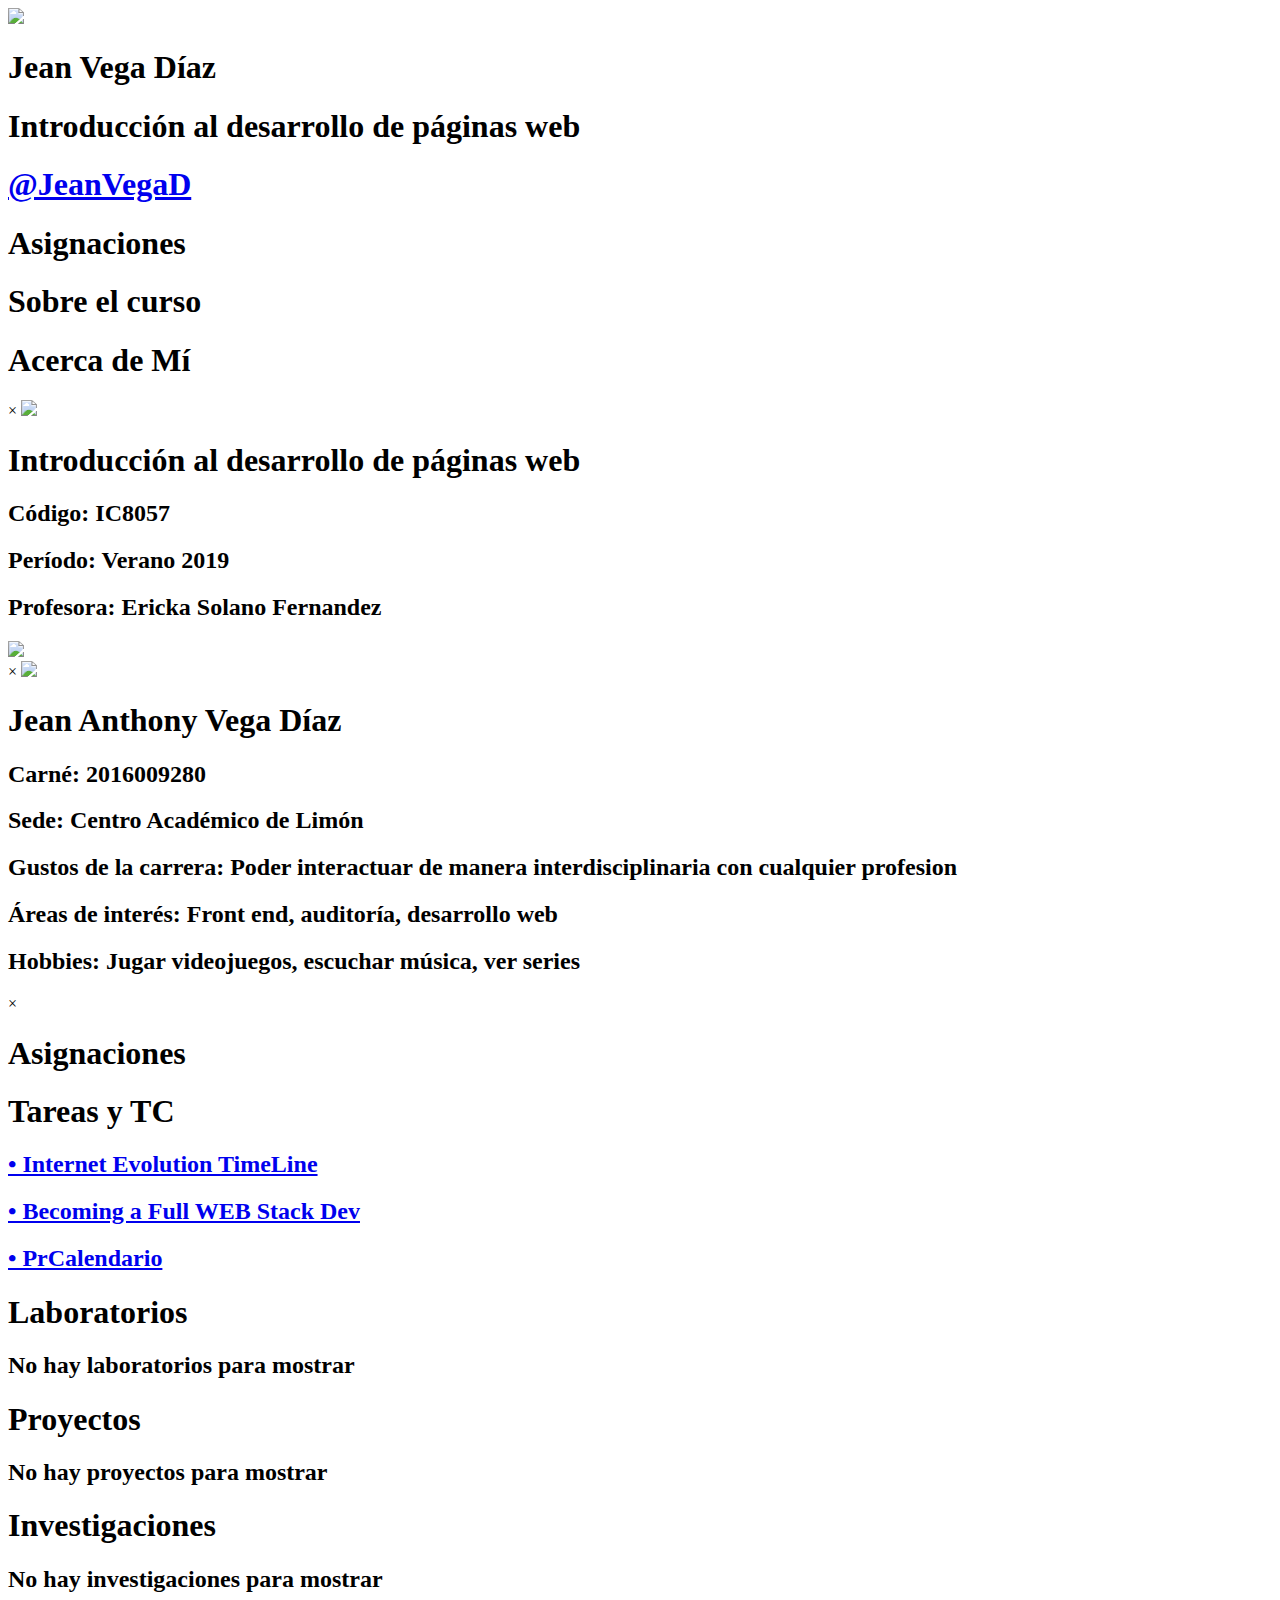
==== index.html @ 01ceed82 "modificacion de estilo" ====
<!DOCTYPE html>
<html>
<head>
    <link rel="stylesheet" href="estilos.css">
    <script src="logica.js"></script>
    <meta name="viewport" content="width=device-width, initial-scale=1.0">
    <title>Portafolio web</title>
</head>
<body>
    <div class="Header">
        <div class= "contenedor">
            <img src="otros/img/foto_perfil.png" class="img_usericon" /> 
            <h1 class="tituloPrincipal">Jean Vega Díaz</h1>
            <h1 class="subtitulo">Introducción al desarrollo de páginas web</h1>
            <a id="a_principal" href="https://www.instagram.com/jeanvegad" target="_blank"><h1 class="subtitulo">@JeanVegaD</h1></a>
            <div class= columnas>
                    <h1 class="elemento_columnas"><a id="btn_asignaciones" onclick="abrirModal_asignaciones()" >Asignaciones</a></h1>
                    <h1 class="elemento_columnas"><a id="btn_curso" onclick="abrirModal_curso()">Sobre el curso</a></h1>
                    <h1 class="elemento_columnas"><a id="btn_sobremi" onclick="abrirModal_sobremi()">Acerca de Mí</a></h1>
            </div>
        </div> 
    </div>

    <div id="modal_curso" class="modal">
        <div class="modal-content">
            <span class="close" onclick="cerrarModal_curso()">&times;</span>
            <img src="otros/img/logo_tec.png" class="img_modal" /> 
            <h1 class="tituloPrincipal_modal">Introducción al desarrollo de páginas web</h1>
            <h2 class="subtitulo_modal"><b>Código:</b> IC8057</h2>
            <h2 class="subtitulo_modal"><b>Período:</b> Verano 2019</h2>
            <h2 class="subtitulo_modal"><b>Profesora:</b> Ericka Solano Fernandez </h2>
            <img src="otros/img/imagen_curso.jpg" class="img_modal" /> 
        </div>  
    </div>

    <div id="modal_sobremi" class="modal">
        <div class="modal-content">
            <span class="close" onclick="cerrarModal_sobremi()">&times;</span>
            <img src="otros/img/foto_perfil2.png" class="img_perfil_modal" /> 
            <h1 class="tituloPrincipal_modal">Jean Anthony Vega Díaz</h1>
            <h2 class="subtitulo_modal"><b>Carné:</b> 2016009280</h2>
            <h2 class="subtitulo_modal"><b>Sede:</b> Centro Académico de Limón</h2>
            <h2 class="subtitulo_modal"><b>Gustos de la carrera:</b> Poder interactuar de manera interdisciplinaria con cualquier profesion</h2>
            <h2 class="subtitulo_modal"><b>Áreas de interés:</b> Front end, auditoría, desarrollo web</h2>
            <h2 class="subtitulo_modal"><b>Hobbies:</b> Jugar videojuegos, escuchar música, ver series</h2>
        </div> 
    </div>


    <div id="modal_asignaciones" class="modal">
        <div class="modal-content2">
            <span class="close" onclick="cerrarModal_asignaciones()">&times;</span>
            <h1 class="tituloPrincipal_modal">Asignaciones</h1>
            <div class="row_asignacion">
                <div class="columna_asignacion borde_der">
                    <h1 class="tituloAsignaciones">Tareas y TC</h1>
                    <a id="a_asignaciones" href="tareas/Internet Evolution TimeLine.png" target="_blank">
                        <h2 class="contenidoAsignaciones">• Internet Evolution TimeLine</h2>
                    </a>
                    <a id="a_asignaciones" href="tareas/Becoming_a_Full_Stack_Web_Dev.pdf" target="_blank">
                        <h2 class="contenidoAsignaciones">• Becoming a Full WEB Stack Dev</h2>
                    </a>
                    <a id="a_asignaciones" href="Practicas/PrCalendario/Calendario.html" target="_blank">
                        <h2 class="contenidoAsignaciones">• PrCalendario</h2>
                    </a>
                        
                </div>
                <div class="columna_asignacion borde_der">
                    <h1 class="tituloAsignaciones">Laboratorios</h1>
                        <h2 class="contenidoAsignaciones">
                            <a2>No hay laboratorios para mostrar</a2>
                        </h2>
                </div>
                <div class="columna_asignacion borde_der">
                    <h1 class="tituloAsignaciones">Proyectos</h1>
                        <h2 class="contenidoAsignaciones">
                            <a2>No hay proyectos para mostrar</a2>
                        </h2>
                </div>
                <div class="columna_asignacion ">
                    <h1 class="tituloAsignaciones">Investigaciones</h1>
                        <h2 class="contenidoAsignaciones">
                            <a2>No hay investigaciones para mostrar</a2>
                        </h2>
                </div>
            </div>
            


        </div> 
    </div>

</body>
</html>
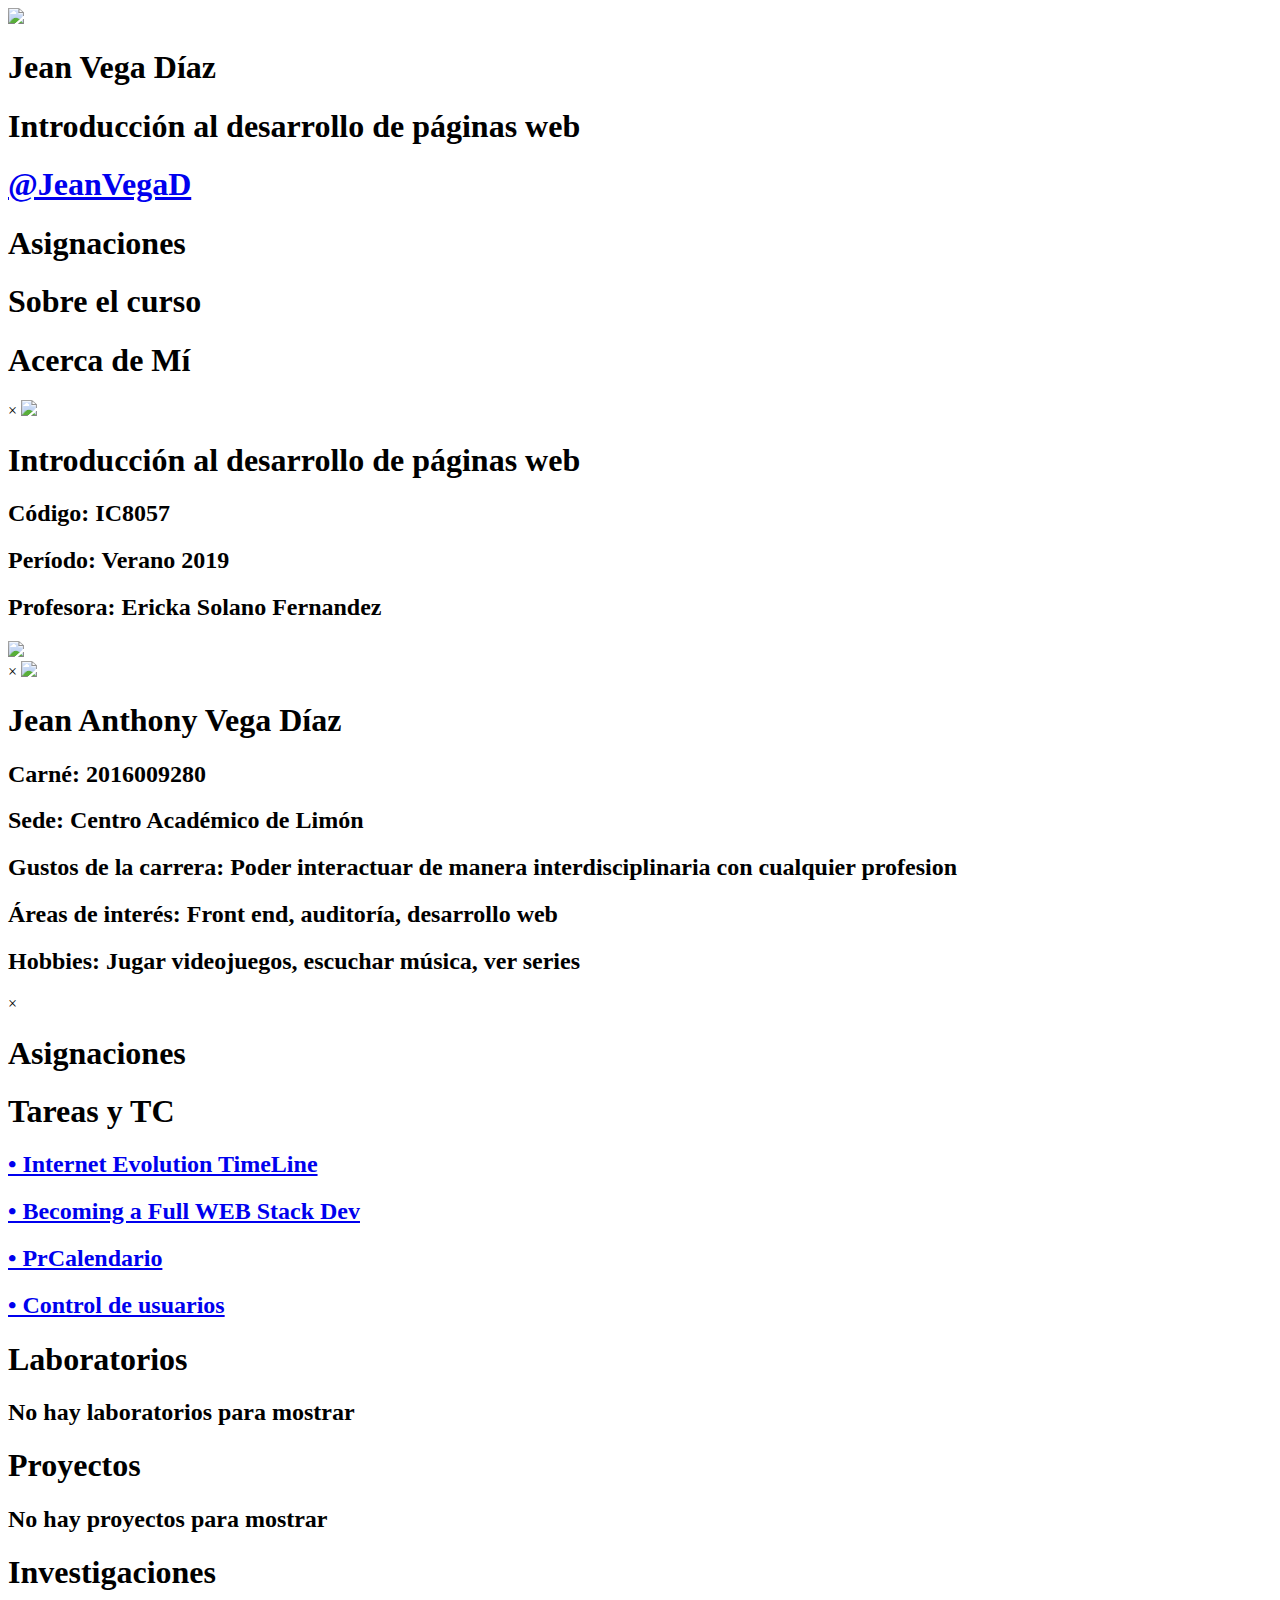
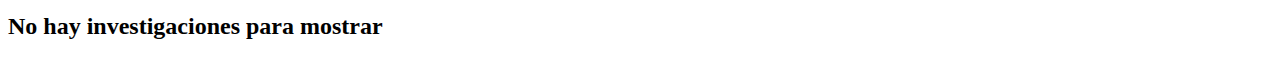
==== commit 977eea4a: "Asignacion de control de usuarios" ====
--- a/index.html
+++ b/index.html
@@ -63,6 +63,9 @@
                     <a id="a_asignaciones" href="Practicas/PrCalendario/Calendario.html" target="_blank">
                         <h2 class="contenidoAsignaciones">• PrCalendario</h2>
                     </a>
+                    <a id="a_asignaciones" href="tareas/Control_de_usuarios/login/login.html" target="_blank">
+                        <h2 class="contenidoAsignaciones">• Control de usuarios</h2>
+                    </a>
                         
                 </div>
                 <div class="columna_asignacion borde_der">
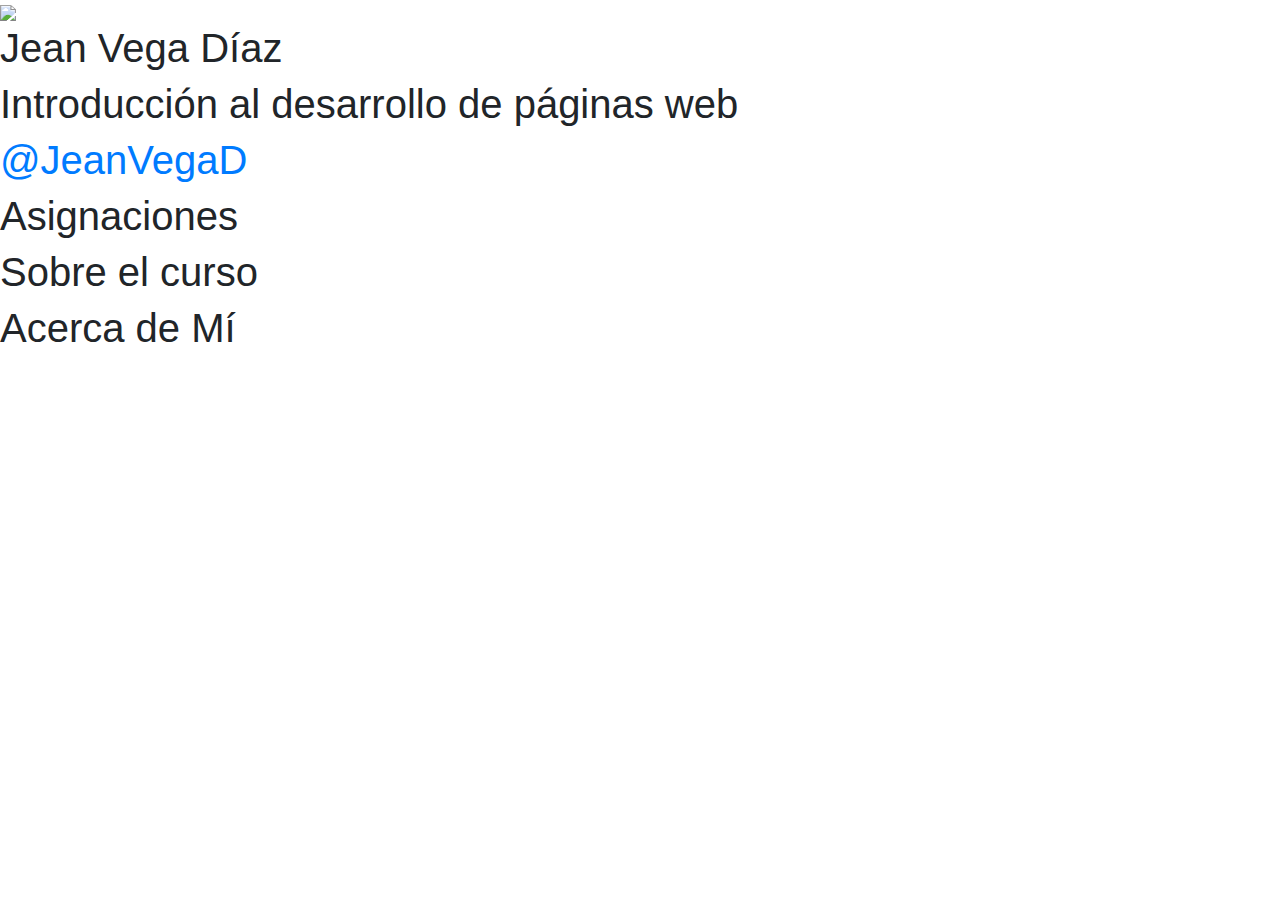
==== commit fd854d08: "intructivo de instalacion" ====
--- a/index.html
+++ b/index.html
@@ -1,97 +1,152 @@
-<!DOCTYPE html>
-<html>
-<head>
-    <link rel="stylesheet" href="estilos.css">
-    <script src="logica.js"></script>
-    <meta name="viewport" content="width=device-width, initial-scale=1.0">
-    <title>Portafolio web</title>
-</head>
-<body>
-    <div class="Header">
-        <div class= "contenedor">
-            <img src="otros/img/foto_perfil.png" class="img_usericon" /> 
-            <h1 class="tituloPrincipal">Jean Vega Díaz</h1>
-            <h1 class="subtitulo">Introducción al desarrollo de páginas web</h1>
-            <a id="a_principal" href="https://www.instagram.com/jeanvegad" target="_blank"><h1 class="subtitulo">@JeanVegaD</h1></a>
-            <div class= columnas>
-                    <h1 class="elemento_columnas"><a id="btn_asignaciones" onclick="abrirModal_asignaciones()" >Asignaciones</a></h1>
-                    <h1 class="elemento_columnas"><a id="btn_curso" onclick="abrirModal_curso()">Sobre el curso</a></h1>
-                    <h1 class="elemento_columnas"><a id="btn_sobremi" onclick="abrirModal_sobremi()">Acerca de Mí</a></h1>
-            </div>
-        </div> 
-    </div>
-
-    <div id="modal_curso" class="modal">
-        <div class="modal-content">
-            <span class="close" onclick="cerrarModal_curso()">&times;</span>
-            <img src="otros/img/logo_tec.png" class="img_modal" /> 
-            <h1 class="tituloPrincipal_modal">Introducción al desarrollo de páginas web</h1>
-            <h2 class="subtitulo_modal"><b>Código:</b> IC8057</h2>
-            <h2 class="subtitulo_modal"><b>Período:</b> Verano 2019</h2>
-            <h2 class="subtitulo_modal"><b>Profesora:</b> Ericka Solano Fernandez </h2>
-            <img src="otros/img/imagen_curso.jpg" class="img_modal" /> 
-        </div>  
-    </div>
-
-    <div id="modal_sobremi" class="modal">
-        <div class="modal-content">
-            <span class="close" onclick="cerrarModal_sobremi()">&times;</span>
-            <img src="otros/img/foto_perfil2.png" class="img_perfil_modal" /> 
-            <h1 class="tituloPrincipal_modal">Jean Anthony Vega Díaz</h1>
-            <h2 class="subtitulo_modal"><b>Carné:</b> 2016009280</h2>
-            <h2 class="subtitulo_modal"><b>Sede:</b> Centro Académico de Limón</h2>
-            <h2 class="subtitulo_modal"><b>Gustos de la carrera:</b> Poder interactuar de manera interdisciplinaria con cualquier profesion</h2>
-            <h2 class="subtitulo_modal"><b>Áreas de interés:</b> Front end, auditoría, desarrollo web</h2>
-            <h2 class="subtitulo_modal"><b>Hobbies:</b> Jugar videojuegos, escuchar música, ver series</h2>
-        </div> 
-    </div>
-
-
-    <div id="modal_asignaciones" class="modal">
-        <div class="modal-content2">
-            <span class="close" onclick="cerrarModal_asignaciones()">&times;</span>
-            <h1 class="tituloPrincipal_modal">Asignaciones</h1>
-            <div class="row_asignacion">
-                <div class="columna_asignacion borde_der">
-                    <h1 class="tituloAsignaciones">Tareas y TC</h1>
-                    <a id="a_asignaciones" href="tareas/Internet Evolution TimeLine.png" target="_blank">
-                        <h2 class="contenidoAsignaciones">• Internet Evolution TimeLine</h2>
-                    </a>
-                    <a id="a_asignaciones" href="tareas/Becoming_a_Full_Stack_Web_Dev.pdf" target="_blank">
-                        <h2 class="contenidoAsignaciones">• Becoming a Full WEB Stack Dev</h2>
-                    </a>
-                    <a id="a_asignaciones" href="Practicas/PrCalendario/Calendario.html" target="_blank">
-                        <h2 class="contenidoAsignaciones">• PrCalendario</h2>
-                    </a>
-                    <a id="a_asignaciones" href="tareas/Control_de_usuarios/login/login.html" target="_blank">
-                        <h2 class="contenidoAsignaciones">• Control de usuarios</h2>
-                    </a>
-                        
-                </div>
-                <div class="columna_asignacion borde_der">
-                    <h1 class="tituloAsignaciones">Laboratorios</h1>
-                        <h2 class="contenidoAsignaciones">
-                            <a2>No hay laboratorios para mostrar</a2>
-                        </h2>
-                </div>
-                <div class="columna_asignacion borde_der">
-                    <h1 class="tituloAsignaciones">Proyectos</h1>
-                        <h2 class="contenidoAsignaciones">
-                            <a2>No hay proyectos para mostrar</a2>
-                        </h2>
-                </div>
-                <div class="columna_asignacion ">
-                    <h1 class="tituloAsignaciones">Investigaciones</h1>
-                        <h2 class="contenidoAsignaciones">
-                            <a2>No hay investigaciones para mostrar</a2>
-                        </h2>
-                </div>
-            </div>
-            
-
-
-        </div> 
-    </div>
-
-</body>
+<!DOCTYPE html>
+<html>
+<head>
+    <link rel="stylesheet" href="estilos.css">
+    <script src="logica.js"></script>
+    <meta name="viewport" content="width=device-width, initial-scale=1.0">
+    <title>Portafolio web</title>
+
+    <link rel="stylesheet" href="https://stackpath.bootstrapcdn.com/bootstrap/4.3.1/css/bootstrap.min.css" integrity="sha384-ggOyR0iXCbMQv3Xipma34MD+dH/1fQ784/j6cY/iJTQUOhcWr7x9JvoRxT2MZw1T" crossorigin="anonymous">
+    <script src="https://code.jquery.com/jquery-3.3.1.slim.min.js" integrity="sha384-q8i/X+965DzO0rT7abK41JStQIAqVgRVzpbzo5smXKp4YfRvH+8abtTE1Pi6jizo" crossorigin="anonymous"></script>
+<script src="https://cdnjs.cloudflare.com/ajax/libs/popper.js/1.14.7/umd/popper.min.js" integrity="sha384-UO2eT0CpHqdSJQ6hJty5KVphtPhzWj9WO1clHTMGa3JDZwrnQq4sF86dIHNDz0W1" crossorigin="anonymous"></script>
+<script src="https://stackpath.bootstrapcdn.com/bootstrap/4.3.1/js/bootstrap.min.js" integrity="sha384-JjSmVgyd0p3pXB1rRibZUAYoIIy6OrQ6VrjIEaFf/nJGzIxFDsf4x0xIM+B07jRM" crossorigin="anonymous"></script>
+
+</head>
+<body>
+    <div class="Header">
+        <div class= "contenedor">
+            <img src="otros/img/foto_perfil.png" class="img_usericon" /> 
+            <h1 class="tituloPrincipal">Jean Vega Díaz</h1>
+            <h1 class="subtitulo">Introducción al desarrollo de páginas web</h1>
+            <a id="a_principal" href="https://www.instagram.com/jeanvegad" target="_blank"><h1 class="subtitulo">@JeanVegaD</h1></a>
+            <div class= columnas>
+                    <h1 class="elemento_columnas"><a id="btn_asignaciones"  data-toggle="modal" data-target="#id_modal_asignaciones" >Asignaciones</a></h1>
+                    <h1 class="elemento_columnas"><a id="btn_curso" data-toggle="modal" data-target="#id_modal_curso">Sobre el curso</a></h1>
+                    <h1 class="elemento_columnas"><a id="btn_sobremi" data-toggle="modal" data-target="#id_modal_sobremi">Acerca de Mí</a></h1>
+            </div>
+        </div> 
+    </div>
+
+    <div id="modal_curso" class="modal">
+        <div class="modal-content">
+            <span class="close" onclick="cerrarModal_curso()">&times;</span>
+            <img src="otros/img/logo_tec.png" class="img_modal" /> 
+            <h1 class="tituloPrincipal_modal">Introducción al desarrollo de páginas web</h1>
+            <h2 class="subtitulo_modal"><b>Código:</b> IC8057</h2>
+            <h2 class="subtitulo_modal"><b>Período:</b> Verano 2019</h2>
+            <h2 class="subtitulo_modal"><b>Profesora:</b> Ericka Solano Fernandez </h2>
+            <img src="otros/img/imagen_curso.jpg" class="img_modal" /> 
+        </div>  
+    </div>
+
+    <div class="modal fade " id="id_modal_curso" tabindex="-1" role="dialog" aria-labelledby="myLargeModalLabel" aria-hidden="true">
+        <div class="modal-dialog modal-lg">
+            <div class="modal-content">
+                <div class="modal-header">
+                    <h5 class="modal-title tituloPrincipal_modal" id="exampleModalLongTitle">Sobre el curso</h5>
+                    <button type="button" class="close" data-dismiss="modal" aria-label="Close">
+                      <span aria-hidden="true">&times;</span>
+                    </button>
+                </div>
+                <div class="row">
+                    <div class="col-lg-12">
+                        <h1 class="subtitulo_modal"><b>Introducción al desarrollo de páginas web</b></h1>
+                        <h2 class="subtitulo_modal"><b>Código:</b> IC8057</h2>
+                        <h2 class="subtitulo_modal"><b>Período:</b> Verano 2019</h2>
+                        <h2 class="subtitulo_modal"><b>Profesora:</b> Ericka Solano Fernandez </h2>
+                    </div>   
+                </div>
+                <div class="row">
+                    <div class="col-lg-6 d-table-cell align-middle">
+                        <img src="otros/img/logo_tec.png" class="img_modal " /> 
+                    </div>
+                    <div class="col-lg-6">
+                        <img src="otros/img/imagen_curso.jpg" class="img_modal" style="width: 40%;"/> 
+                    </div>
+                </div>
+            </div>
+        </div>
+    </div>
+
+    <div class="modal fade " id="id_modal_sobremi" tabindex="-1" role="dialog" >
+        <div class="modal-dialog modal-lg">
+            <div class="modal-content">
+                <div class="modal-header">
+                    <h5 class="modal-title tituloPrincipal_modal" id="exampleModalLongTitle">Sobre mí</h5>
+                    <button type="button" class="close" data-dismiss="modal" aria-label="Close">
+                      <span aria-hidden="true">&times;</span>
+                    </button>
+                </div>
+                <div class="row">
+                    <div class="col-lg-12">
+                        <img src="otros/img/foto_perfil2.png" class="img_perfil_modal" /> 
+                        <h1 class="tituloPrincipal_modal">Jean Anthony Vega Díaz</h1>
+                        <h2 class="subtitulo_modal"><b>Carné:</b> 2016009280</h2>
+                        <h2 class="subtitulo_modal"><b>Sede:</b> Centro Académico de Limón</h2>
+                        <h2 class="subtitulo_modal"><b>Gustos de la carrera:</b> Poder interactuar de manera interdisciplinaria con cualquier profesion</h2>
+                        <h2 class="subtitulo_modal"><b>Áreas de interés:</b> Front end, auditoría, desarrollo web</h2>
+                        <h2 class="subtitulo_modal"><b>Hobbies:</b> Jugar videojuegos, escuchar música, ver series</h2>
+                    </div>   
+                </div>
+            </div>
+        </div>
+    </div>
+
+
+    <div class="modal fade " id="id_modal_asignaciones" tabindex="-1" role="dialog" aria-labelledby="myLargeModalLabel" aria-hidden="true">
+        <div class="modal-dialog modal-xl">
+            <div class="modal-content">
+                <div class="modal-header">
+                    <h5 class="modal-title tituloPrincipal_modal" id="exampleModalLongTitle">Asignaciones</h5>
+                    <button type="button" class="close" data-dismiss="modal" aria-label="Close">
+                      <span aria-hidden="true">&times;</span>
+                    </button>
+                </div>
+                <div class="row">
+                    <div class="col-lg-3">
+                        <h1 class="tituloAsignaciones">Tareas y TC</h1>
+                        <a id="a_asignaciones" href="tareas/Internet Evolution TimeLine.png" target="_blank">
+                            <h2 class="contenidoAsignaciones">• Internet Evolution TimeLine</h2>
+                        </a>
+                        <a id="a_asignaciones" href="tareas/Becoming_a_Full_Stack_Web_Dev.pdf" target="_blank">
+                            <h2 class="contenidoAsignaciones">• Becoming a Full WEB Stack Dev</h2>
+                        </a>
+                        <a id="a_asignaciones" href="Practicas/PrCalendario/Calendario.html" target="_blank">
+                            <h2 class="contenidoAsignaciones">• PrCalendario</h2>
+                        </a>
+                        <a id="a_asignaciones" href="tareas/Control_de_usuarios/login/login.html" target="_blank">
+                            <h2 class="contenidoAsignaciones">• Control de usuarios</h2>
+                        </a>
+                    </div>
+                    <div class="col-lg-3">
+                        <h1 class="tituloAsignaciones">Laboratorios</h1>
+                        <h2 class="contenidoAsignaciones">
+                            <a id="a_asignaciones" href="https://control-usuarios.herokuapp.com/" target="_blank">
+                                <h2 class="contenidoAsignaciones">• Control de usuarios</h2>
+                            </a>
+                        </h2>
+                    </div>
+                    <div class="col-lg-3">
+                        <h1 class="tituloAsignaciones">Proyectos</h1>
+                        <h2 class="contenidoAsignaciones">
+                            <a2>No hay proyectos para mostrar</a2>
+                        </h2>
+                    </div>
+                    <div class="col-lg-3">
+                        <h1 class="tituloAsignaciones">Investigaciones</h1>
+                        <h2 class="contenidoAsignaciones">
+                            <a id="a_asignaciones" href="investigacion\InstructivoInstalacionAngular.pdf" target="_blank">
+                                <h2 class="contenidoAsignaciones">• Instructivo de instalacion - Angular</h2>
+                            </a>
+                        </h2>
+                    </div>
+
+                </div>
+            </div>
+        </div>
+    </div>
+
+      
+
+</body>
 </html>